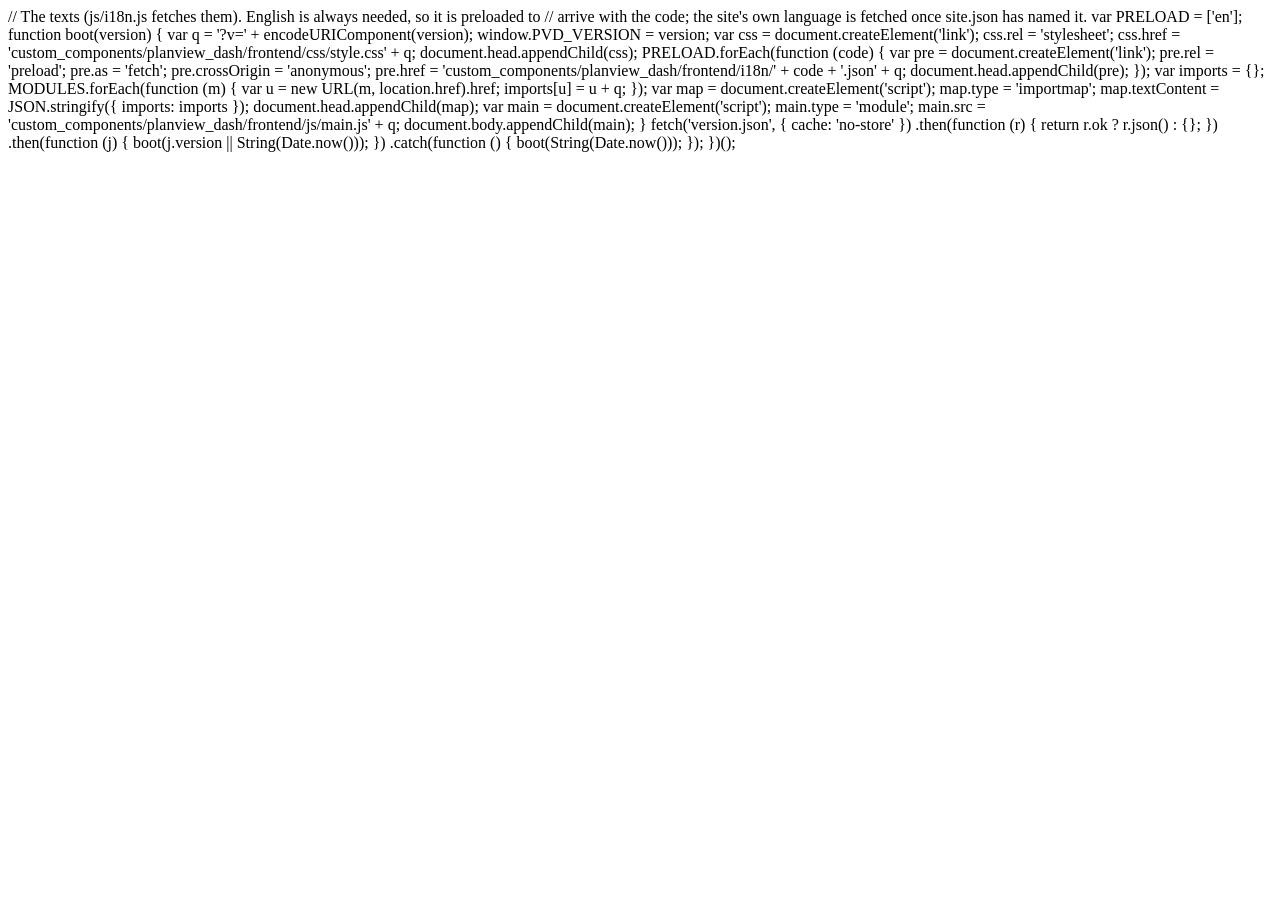
==== index.html @ 9f37421a "1.1 MU1-MU2: speakers and TVs in their rooms, now playing in the room panel Media players are found " ====
<!doctype html>
<html lang="sv">
<head>
<meta charset="utf-8">
<meta name="viewport" content="width=device-width, initial-scale=1, viewport-fit=cover">
<title>PlanView Dash</title>
<!-- Add to home screen on iPad/Android: opens full screen like an app -->
<link rel="manifest" href="manifest.webmanifest">
<meta name="theme-color" content="#0b1512">
<meta name="apple-mobile-web-app-capable" content="yes">
<meta name="mobile-web-app-capable" content="yes">
<meta name="apple-mobile-web-app-status-bar-style" content="black-translucent">
<meta name="apple-mobile-web-app-title" content="PlanView Dash">
<link rel="apple-touch-icon" href="icon-192.png">
<link rel="icon" type="image/png" href="icon-192.png">
</head>
<!-- Default object when no ?site= is given. Change to your own site id. -->
<body data-default-site="example-house">
<div id="app"></div>
<script>
// Home Assistant serves /local/ files with a 31-day browser cache, so an updated
// dashboard would keep running old code. Read the version from version.json
// without the cache, then load every file with ?v=<version> so updates show at once.
// When adding a JavaScript file, add it to MODULES.
(function () {
  var MODULES = ['custom_components/planview_dash/frontend/js/main.js', 'custom_components/planview_dash/frontend/js/util.js', 'custom_components/planview_dash/frontend/js/store.js', 'custom_components/planview_dash/frontend/js/site.js', 'custom_components/planview_dash/frontend/js/entities.js', 'custom_components/planview_dash/frontend/js/i18n.js', 'custom_components/planview_dash/frontend/js/adapters/ha.js', 'custom_components/planview_dash/frontend/js/adapters/mock.js', 'custom_components/planview_dash/frontend/js/views/overview.js', 'custom_components/planview_dash/frontend/js/views/floorplan.js', 'custom_components/planview_dash/frontend/js/ui/panel.js', 'custom_components/planview_dash/frontend/js/ui/cards.js', 'custom_components/planview_dash/frontend/js/ui/settings.js', 'custom_components/planview_dash/frontend/js/ui/editor.js', 'custom_components/planview_dash/frontend/js/ui/setup.js', 'custom_components/planview_dash/frontend/js/areas.js', 'custom_components/planview_dash/frontend/js/ui/zoom.js', 'custom_components/planview_dash/frontend/js/glow.js', 'custom_components/planview_dash/frontend/js/status.js', 'custom_components/planview_dash/frontend/js/views/flow.js', 'custom_components/planview_dash/frontend/js/power.js', 'custom_components/planview_dash/frontend/js/ui/wall.js', 'custom_components/planview_dash/frontend/js/ui/report.js', 'custom_components/planview_dash/frontend/js/ui/shape.js', 'custom_components/planview_dash/frontend/js/ui/backup.js', 'custom_components/planview_dash/frontend/js/ui/conflict.js', 'custom_components/planview_dash/frontend/js/ui/setup/index.js', 'custom_components/planview_dash/frontend/js/ui/setup/helpers.js', 'custom_components/planview_dash/frontend/js/ui/setup/draw.js', 'custom_components/planview_dash/frontend/js/ui/setup/quick.js', 'custom_components/planview_dash/frontend/js/ui/setup/basics.js', 'custom_components/planview_dash/frontend/js/ui/setup/overview.js', 'custom_components/planview_dash/frontend/js/ui/setup/plans.js', 'custom_components/planview_dash/frontend/js/ui/setup/energy.js', 'custom_components/planview_dash/frontend/js/ui/setup/buttons.js', 'custom_components/planview_dash/frontend/js/ui/setup/wall.js', 'custom_components/planview_dash/frontend/js/ui/setup/lights.js', 'custom_components/planview_dash/frontend/js/ui/lights.js', 'custom_components/planview_dash/frontend/js/ui/camera.js', <!doctype html>
<html lang="sv">
<head>
<meta charset="utf-8">
<meta name="viewport" content="width=device-width, initial-scale=1, viewport-fit=cover">
<title>PlanView Dash</title>
<!-- Add to home screen on iPad/Android: opens full screen like an app -->
<link rel="manifest" href="manifest.webmanifest">
<meta name="theme-color" content="#0b1512">
<meta name="apple-mobile-web-app-capable" content="yes">
<meta name="mobile-web-app-capable" content="yes">
<meta name="apple-mobile-web-app-status-bar-style" content="black-translucent">
<meta name="apple-mobile-web-app-title" content="PlanView Dash">
<link rel="apple-touch-icon" href="icon-192.png">
<link rel="icon" type="image/png" href="icon-192.png">
</head>
<!-- Default object when no ?site= is given. Change to your own site id. -->
<body data-default-site="example-house">
<div id="app"></div>
<script>
// Home Assistant serves /local/ files with a 31-day browser cache, so an updated
// dashboard would keep running old code. Read the version from version.json
// without the cache, then load every file with ?v=<version> so updates show at once.
// When adding a JavaScript file, add it to MODULES.
(function () {
  var MODULES = ['custom_components/planview_dash/frontend/js/main.js', 'custom_components/planview_dash/frontend/js/util.js', 'custom_components/planview_dash/frontend/js/store.js', 'custom_components/planview_dash/frontend/js/site.js', 'custom_components/planview_dash/frontend/js/entities.js', 'custom_components/planview_dash/frontend/js/i18n.js', 'custom_components/planview_dash/frontend/js/adapters/ha.js', 'custom_components/planview_dash/frontend/js/adapters/mock.js', 'custom_components/planview_dash/frontend/js/views/overview.js', 'custom_components/planview_dash/frontend/js/views/floorplan.js', 'custom_components/planview_dash/frontend/js/ui/panel.js', 'custom_components/planview_dash/frontend/js/ui/cards.js', 'custom_components/planview_dash/frontend/js/ui/settings.js', 'custom_components/planview_dash/frontend/js/ui/editor.js', 'custom_components/planview_dash/frontend/js/ui/setup.js', 'custom_components/planview_dash/frontend/js/areas.js', 'custom_components/planview_dash/frontend/js/ui/zoom.js', 'custom_components/planview_dash/frontend/js/glow.js', 'custom_components/planview_dash/frontend/js/status.js', 'custom_components/planview_dash/frontend/js/views/flow.js', 'custom_components/planview_dash/frontend/js/power.js', 'custom_components/planview_dash/frontend/js/ui/wall.js', 'custom_components/planview_dash/frontend/js/ui/report.js', 'custom_components/planview_dash/frontend/js/ui/shape.js', 'custom_components/planview_dash/frontend/js/ui/backup.js', 'custom_components/planview_dash/frontend/js/ui/conflict.js', 'custom_components/planview_dash/frontend/js/ui/setup/index.js', 'custom_components/planview_dash/frontend/js/ui/setup/helpers.js', 'custom_components/planview_dash/frontend/js/ui/setup/draw.js', 'custom_components/planview_dash/frontend/js/ui/setup/quick.js', 'custom_components/planview_dash/frontend/js/ui/setup/basics.js', 'custom_components/planview_dash/frontend/js/ui/setup/overview.js', 'custom_components/planview_dash/frontend/js/ui/setup/plans.js', 'custom_components/planview_dash/frontend/js/ui/setup/energy.js', 'custom_components/planview_dash/frontend/js/ui/setup/buttons.js', 'custom_components/planview_dash/frontend/js/ui/setup/wall.js', 'custom_components/planview_dash/frontend/js/ui/setup/lights.js', 'custom_components/planview_dash/frontend/js/ui/lights.js', 'custom_components/planview_dash/frontend/js/ui/camera.js', 'custom_components/planview_dash/frontend/js/calls.js', 'custom_components/planview_dash/frontend/js/media.js', 'custom_components/planview_dash/frontend/js/views/speakers.js', 'custom_components/planview_dash/frontend/js/ui/nowplaying.js'];
  // The texts (js/i18n.js fetches them). English is always needed, so it is preloaded to
  // arrive with the code; the site's own language is fetched once site.json has named it.
  var PRELOAD = ['en'];
  function boot(version) {
    var q = '?v=' + encodeURIComponent(version);
    window.PVD_VERSION = version;
    var css = document.createElement('link');
    css.rel = 'stylesheet';
    css.href = 'custom_components/planview_dash/frontend/css/style.css' + q;
    document.head.appendChild(css);
    PRELOAD.forEach(function (code) {
      var pre = document.createElement('link');
      pre.rel = 'preload';
      pre.as = 'fetch';
      pre.crossOrigin = 'anonymous';
      pre.href = 'custom_components/planview_dash/frontend/i18n/' + code + '.json' + q;
      document.head.appendChild(pre);
    });
    var imports = {};
    MODULES.forEach(function (m) { var u = new URL(m, location.href).href; imports[u] = u + q; });
    var map = document.createElement('script');
    map.type = 'importmap';
    map.textContent = JSON.stringify({ imports: imports });
    document.head.appendChild(map);
    var main = document.createElement('script');
    main.type = 'module';
    main.src = 'custom_components/planview_dash/frontend/js/main.js' + q;
    document.body.appendChild(main);
  }
  fetch('version.json', { cache: 'no-store' })
    .then(function (r) { return r.ok ? r.json() : {}; })
    .then(function (j) { boot(j.version || String(Date.now())); })
    .catch(function () { boot(String(Date.now())); });
})();
</script>
</body>
</html>

  // The texts (js/i18n.js fetches them). English is always needed, so it is preloaded to
  // arrive with the code; the site's own language is fetched once site.json has named it.
  var PRELOAD = ['en'];
  function boot(version) {
    var q = '?v=' + encodeURIComponent(version);
    window.PVD_VERSION = version;
    var css = document.createElement('link');
    css.rel = 'stylesheet';
    css.href = 'custom_components/planview_dash/frontend/css/style.css' + q;
    document.head.appendChild(css);
    PRELOAD.forEach(function (code) {
      var pre = document.createElement('link');
      pre.rel = 'preload';
      pre.as = 'fetch';
      pre.crossOrigin = 'anonymous';
      pre.href = 'custom_components/planview_dash/frontend/i18n/' + code + '.json' + q;
      document.head.appendChild(pre);
    });
    var imports = {};
    MODULES.forEach(function (m) { var u = new URL(m, location.href).href; imports[u] = u + q; });
    var map = document.createElement('script');
    map.type = 'importmap';
    map.textContent = JSON.stringify({ imports: imports });
    document.head.appendChild(map);
    var main = document.createElement('script');
    main.type = 'module';
    main.src = 'custom_components/planview_dash/frontend/js/main.js' + q;
    document.body.appendChild(main);
  }
  fetch('version.json', { cache: 'no-store' })
    .then(function (r) { return r.ok ? r.json() : {}; })
    .then(function (j) { boot(j.version || String(Date.now())); })
    .catch(function () { boot(String(Date.now())); });
})();
</script>
</body>
</html>
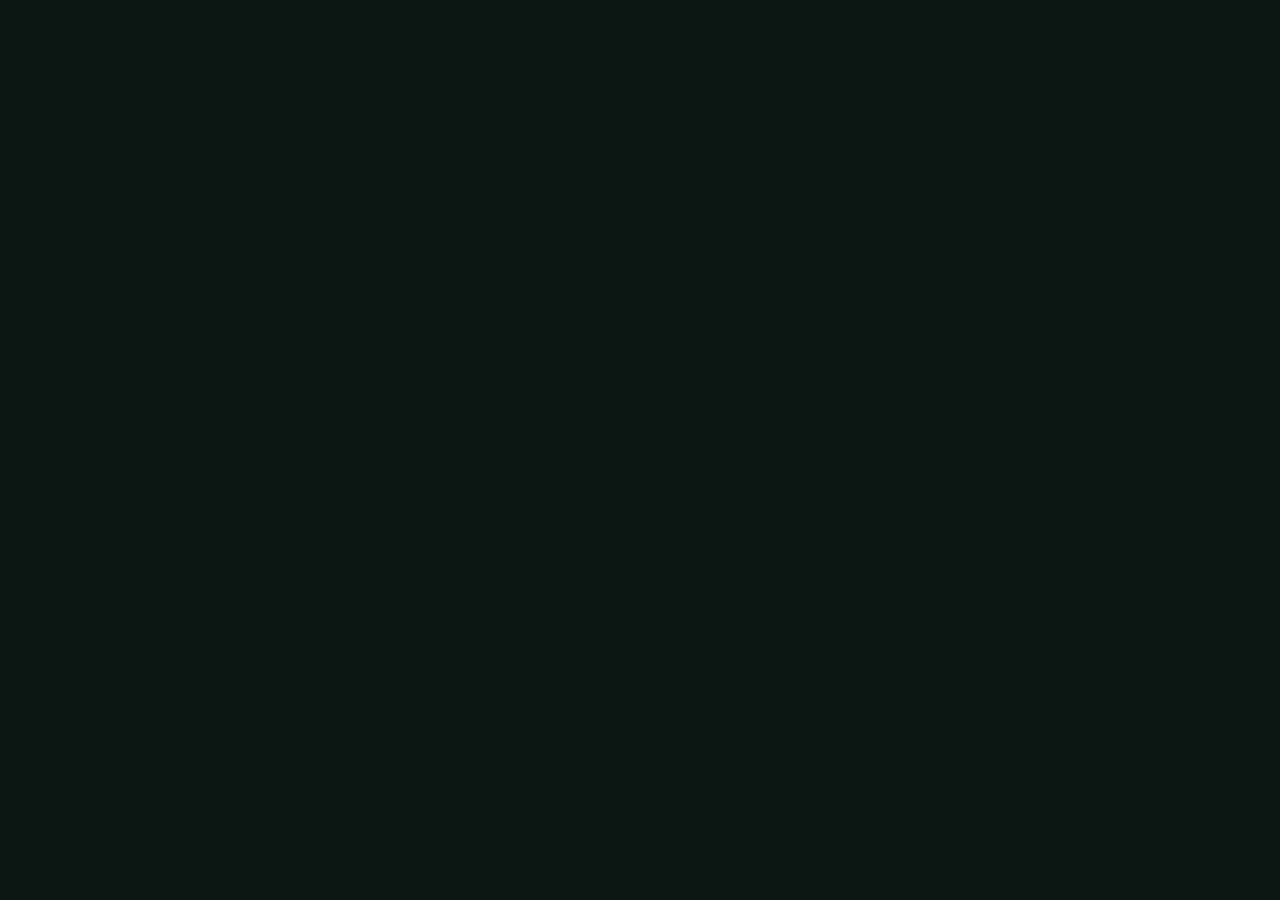
==== commit 28c70478: "1.1 MU3-MU4: the music view on the plan, the whole house playing, goodnight pauses the music Co-Auth" ====
--- a/index.html
+++ b/index.html
@@ -23,32 +23,7 @@
 // without the cache, then load every file with ?v=<version> so updates show at once.
 // When adding a JavaScript file, add it to MODULES.
 (function () {
-  var MODULES = ['custom_components/planview_dash/frontend/js/main.js', 'custom_components/planview_dash/frontend/js/util.js', 'custom_components/planview_dash/frontend/js/store.js', 'custom_components/planview_dash/frontend/js/site.js', 'custom_components/planview_dash/frontend/js/entities.js', 'custom_components/planview_dash/frontend/js/i18n.js', 'custom_components/planview_dash/frontend/js/adapters/ha.js', 'custom_components/planview_dash/frontend/js/adapters/mock.js', 'custom_components/planview_dash/frontend/js/views/overview.js', 'custom_components/planview_dash/frontend/js/views/floorplan.js', 'custom_components/planview_dash/frontend/js/ui/panel.js', 'custom_components/planview_dash/frontend/js/ui/cards.js', 'custom_components/planview_dash/frontend/js/ui/settings.js', 'custom_components/planview_dash/frontend/js/ui/editor.js', 'custom_components/planview_dash/frontend/js/ui/setup.js', 'custom_components/planview_dash/frontend/js/areas.js', 'custom_components/planview_dash/frontend/js/ui/zoom.js', 'custom_components/planview_dash/frontend/js/glow.js', 'custom_components/planview_dash/frontend/js/status.js', 'custom_components/planview_dash/frontend/js/views/flow.js', 'custom_components/planview_dash/frontend/js/power.js', 'custom_components/planview_dash/frontend/js/ui/wall.js', 'custom_components/planview_dash/frontend/js/ui/report.js', 'custom_components/planview_dash/frontend/js/ui/shape.js', 'custom_components/planview_dash/frontend/js/ui/backup.js', 'custom_components/planview_dash/frontend/js/ui/conflict.js', 'custom_components/planview_dash/frontend/js/ui/setup/index.js', 'custom_components/planview_dash/frontend/js/ui/setup/helpers.js', 'custom_components/planview_dash/frontend/js/ui/setup/draw.js', 'custom_components/planview_dash/frontend/js/ui/setup/quick.js', 'custom_components/planview_dash/frontend/js/ui/setup/basics.js', 'custom_components/planview_dash/frontend/js/ui/setup/overview.js', 'custom_components/planview_dash/frontend/js/ui/setup/plans.js', 'custom_components/planview_dash/frontend/js/ui/setup/energy.js', 'custom_components/planview_dash/frontend/js/ui/setup/buttons.js', 'custom_components/planview_dash/frontend/js/ui/setup/wall.js', 'custom_components/planview_dash/frontend/js/ui/setup/lights.js', 'custom_components/planview_dash/frontend/js/ui/lights.js', 'custom_components/planview_dash/frontend/js/ui/camera.js', <!doctype html>
-<html lang="sv">
-<head>
-<meta charset="utf-8">
-<meta name="viewport" content="width=device-width, initial-scale=1, viewport-fit=cover">
-<title>PlanView Dash</title>
-<!-- Add to home screen on iPad/Android: opens full screen like an app -->
-<link rel="manifest" href="manifest.webmanifest">
-<meta name="theme-color" content="#0b1512">
-<meta name="apple-mobile-web-app-capable" content="yes">
-<meta name="mobile-web-app-capable" content="yes">
-<meta name="apple-mobile-web-app-status-bar-style" content="black-translucent">
-<meta name="apple-mobile-web-app-title" content="PlanView Dash">
-<link rel="apple-touch-icon" href="icon-192.png">
-<link rel="icon" type="image/png" href="icon-192.png">
-</head>
-<!-- Default object when no ?site= is given. Change to your own site id. -->
-<body data-default-site="example-house">
-<div id="app"></div>
-<script>
-// Home Assistant serves /local/ files with a 31-day browser cache, so an updated
-// dashboard would keep running old code. Read the version from version.json
-// without the cache, then load every file with ?v=<version> so updates show at once.
-// When adding a JavaScript file, add it to MODULES.
-(function () {
-  var MODULES = ['custom_components/planview_dash/frontend/js/main.js', 'custom_components/planview_dash/frontend/js/util.js', 'custom_components/planview_dash/frontend/js/store.js', 'custom_components/planview_dash/frontend/js/site.js', 'custom_components/planview_dash/frontend/js/entities.js', 'custom_components/planview_dash/frontend/js/i18n.js', 'custom_components/planview_dash/frontend/js/adapters/ha.js', 'custom_components/planview_dash/frontend/js/adapters/mock.js', 'custom_components/planview_dash/frontend/js/views/overview.js', 'custom_components/planview_dash/frontend/js/views/floorplan.js', 'custom_components/planview_dash/frontend/js/ui/panel.js', 'custom_components/planview_dash/frontend/js/ui/cards.js', 'custom_components/planview_dash/frontend/js/ui/settings.js', 'custom_components/planview_dash/frontend/js/ui/editor.js', 'custom_components/planview_dash/frontend/js/ui/setup.js', 'custom_components/planview_dash/frontend/js/areas.js', 'custom_components/planview_dash/frontend/js/ui/zoom.js', 'custom_components/planview_dash/frontend/js/glow.js', 'custom_components/planview_dash/frontend/js/status.js', 'custom_components/planview_dash/frontend/js/views/flow.js', 'custom_components/planview_dash/frontend/js/power.js', 'custom_components/planview_dash/frontend/js/ui/wall.js', 'custom_components/planview_dash/frontend/js/ui/report.js', 'custom_components/planview_dash/frontend/js/ui/shape.js', 'custom_components/planview_dash/frontend/js/ui/backup.js', 'custom_components/planview_dash/frontend/js/ui/conflict.js', 'custom_components/planview_dash/frontend/js/ui/setup/index.js', 'custom_components/planview_dash/frontend/js/ui/setup/helpers.js', 'custom_components/planview_dash/frontend/js/ui/setup/draw.js', 'custom_components/planview_dash/frontend/js/ui/setup/quick.js', 'custom_components/planview_dash/frontend/js/ui/setup/basics.js', 'custom_components/planview_dash/frontend/js/ui/setup/overview.js', 'custom_components/planview_dash/frontend/js/ui/setup/plans.js', 'custom_components/planview_dash/frontend/js/ui/setup/energy.js', 'custom_components/planview_dash/frontend/js/ui/setup/buttons.js', 'custom_components/planview_dash/frontend/js/ui/setup/wall.js', 'custom_components/planview_dash/frontend/js/ui/setup/lights.js', 'custom_components/planview_dash/frontend/js/ui/lights.js', 'custom_components/planview_dash/frontend/js/ui/camera.js', 'custom_components/planview_dash/frontend/js/calls.js', 'custom_components/planview_dash/frontend/js/media.js', 'custom_components/planview_dash/frontend/js/views/speakers.js', 'custom_components/planview_dash/frontend/js/ui/nowplaying.js'];
+  var MODULES = ['custom_components/planview_dash/frontend/js/main.js', 'custom_components/planview_dash/frontend/js/util.js', 'custom_components/planview_dash/frontend/js/store.js', 'custom_components/planview_dash/frontend/js/site.js', 'custom_components/planview_dash/frontend/js/entities.js', 'custom_components/planview_dash/frontend/js/i18n.js', 'custom_components/planview_dash/frontend/js/adapters/ha.js', 'custom_components/planview_dash/frontend/js/adapters/mock.js', 'custom_components/planview_dash/frontend/js/views/overview.js', 'custom_components/planview_dash/frontend/js/views/floorplan.js', 'custom_components/planview_dash/frontend/js/ui/panel.js', 'custom_components/planview_dash/frontend/js/ui/cards.js', 'custom_components/planview_dash/frontend/js/ui/settings.js', 'custom_components/planview_dash/frontend/js/ui/editor.js', 'custom_components/planview_dash/frontend/js/ui/setup.js', 'custom_components/planview_dash/frontend/js/areas.js', 'custom_components/planview_dash/frontend/js/ui/zoom.js', 'custom_components/planview_dash/frontend/js/glow.js', 'custom_components/planview_dash/frontend/js/status.js', 'custom_components/planview_dash/frontend/js/views/flow.js', 'custom_components/planview_dash/frontend/js/power.js', 'custom_components/planview_dash/frontend/js/ui/wall.js', 'custom_components/planview_dash/frontend/js/ui/report.js', 'custom_components/planview_dash/frontend/js/ui/shape.js', 'custom_components/planview_dash/frontend/js/ui/backup.js', 'custom_components/planview_dash/frontend/js/ui/conflict.js', 'custom_components/planview_dash/frontend/js/ui/setup/index.js', 'custom_components/planview_dash/frontend/js/ui/setup/helpers.js', 'custom_components/planview_dash/frontend/js/ui/setup/draw.js', 'custom_components/planview_dash/frontend/js/ui/setup/quick.js', 'custom_components/planview_dash/frontend/js/ui/setup/basics.js', 'custom_components/planview_dash/frontend/js/ui/setup/overview.js', 'custom_components/planview_dash/frontend/js/ui/setup/plans.js', 'custom_components/planview_dash/frontend/js/ui/setup/energy.js', 'custom_components/planview_dash/frontend/js/ui/setup/buttons.js', 'custom_components/planview_dash/frontend/js/ui/setup/wall.js', 'custom_components/planview_dash/frontend/js/ui/setup/lights.js', 'custom_components/planview_dash/frontend/js/ui/lights.js', 'custom_components/planview_dash/frontend/js/ui/camera.js', 'custom_components/planview_dash/frontend/js/calls.js', 'custom_components/planview_dash/frontend/js/media.js', 'custom_components/planview_dash/frontend/js/views/speakers.js', 'custom_components/planview_dash/frontend/js/ui/nowplaying.js', 'custom_components/planview_dash/frontend/js/screens.js', 'custom_components/planview_dash/frontend/js/closed.js', 'custom_components/planview_dash/frontend/js/warmup.js', 'custom_components/planview_dash/frontend/js/ui/closed.js', 'custom_components/planview_dash/frontend/js/ui/setup/screens.js', 'custom_components/planview_dash/frontend/js/ui/setup/house.js', 'custom_components/planview_dash/frontend/js/views/music.js', 'custom_components/planview_dash/frontend/js/ui/playing.js'];
   // The texts (js/i18n.js fetches them). English is always needed, so it is preloaded to
   // arrive with the code; the site's own language is fetched once site.json has named it.
   var PRELOAD = ['en'];
@@ -86,41 +61,3 @@
 </script>
 </body>
 </html>
-
-  // The texts (js/i18n.js fetches them). English is always needed, so it is preloaded to
-  // arrive with the code; the site's own language is fetched once site.json has named it.
-  var PRELOAD = ['en'];
-  function boot(version) {
-    var q = '?v=' + encodeURIComponent(version);
-    window.PVD_VERSION = version;
-    var css = document.createElement('link');
-    css.rel = 'stylesheet';
-    css.href = 'custom_components/planview_dash/frontend/css/style.css' + q;
-    document.head.appendChild(css);
-    PRELOAD.forEach(function (code) {
-      var pre = document.createElement('link');
-      pre.rel = 'preload';
-      pre.as = 'fetch';
-      pre.crossOrigin = 'anonymous';
-      pre.href = 'custom_components/planview_dash/frontend/i18n/' + code + '.json' + q;
-      document.head.appendChild(pre);
-    });
-    var imports = {};
-    MODULES.forEach(function (m) { var u = new URL(m, location.href).href; imports[u] = u + q; });
-    var map = document.createElement('script');
-    map.type = 'importmap';
-    map.textContent = JSON.stringify({ imports: imports });
-    document.head.appendChild(map);
-    var main = document.createElement('script');
-    main.type = 'module';
-    main.src = 'custom_components/planview_dash/frontend/js/main.js' + q;
-    document.body.appendChild(main);
-  }
-  fetch('version.json', { cache: 'no-store' })
-    .then(function (r) { return r.ok ? r.json() : {}; })
-    .then(function (j) { boot(j.version || String(Date.now())); })
-    .catch(function () { boot(String(Date.now())); });
-})();
-</script>
-</body>
-</html>
